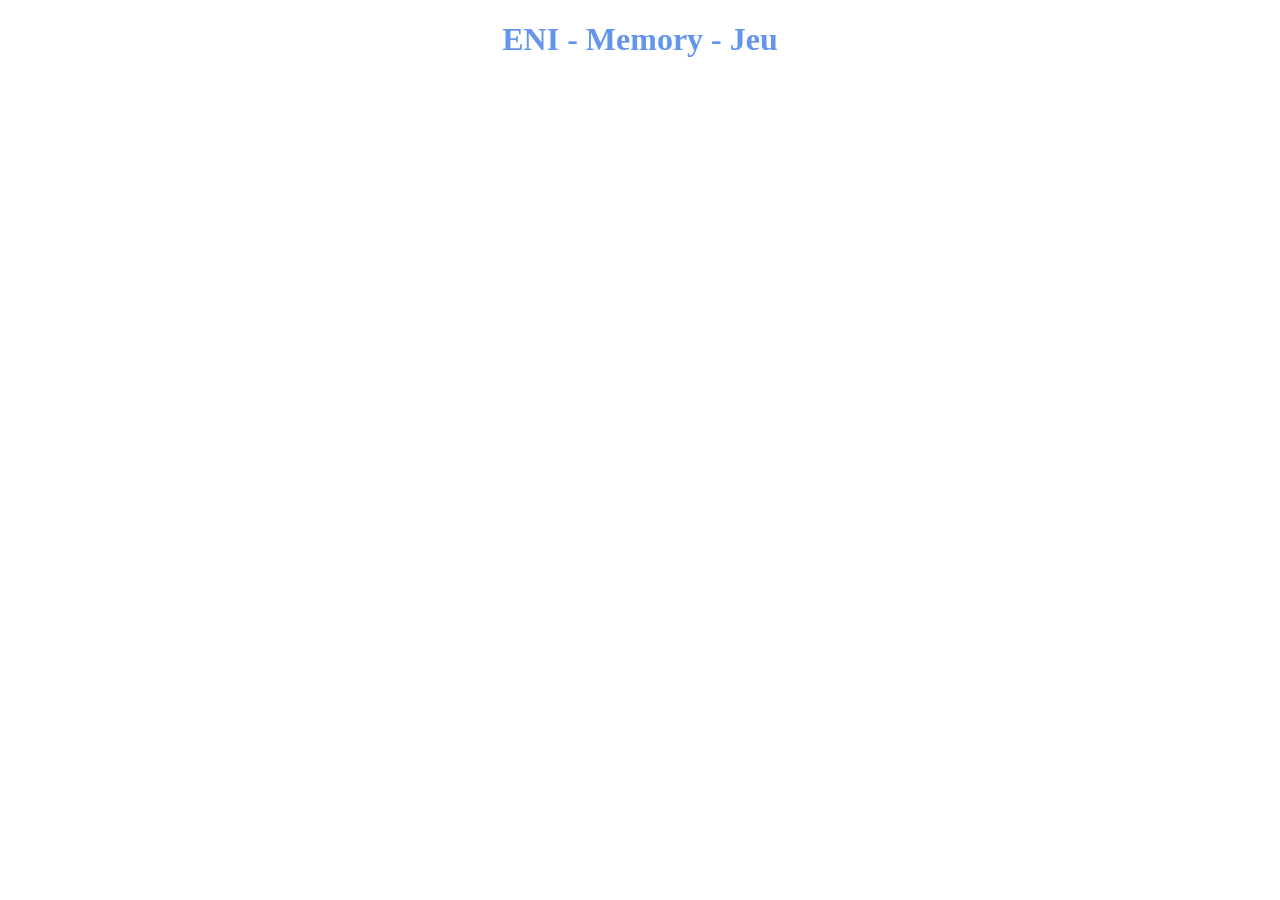
==== jeu.html @ fc8a35c4 "Première étape: des pages de l'acccueil, l'inscription et la connextion sont crées, elles fonctionnn" ====
<!DOCTYPE html>
<html lang="en">
<head>
    <meta charset="UTF-8">
    <meta name="viewport" content="width=device-width, initial-scale=1.0">
    <title>Document</title>
    <link rel="stylesheet" href="style.css">
</head>
<body>
    <h1>ENI - Memory - Jeu</h1>
</body>
</html>
---- style.css ----
img {
    width: 80%;
}

h1 {
    text-align: center;
    color: cornflowerblue;
}

header {
    text-align: center;
}

nav {
    text-align: right;
    font-size: large;
}
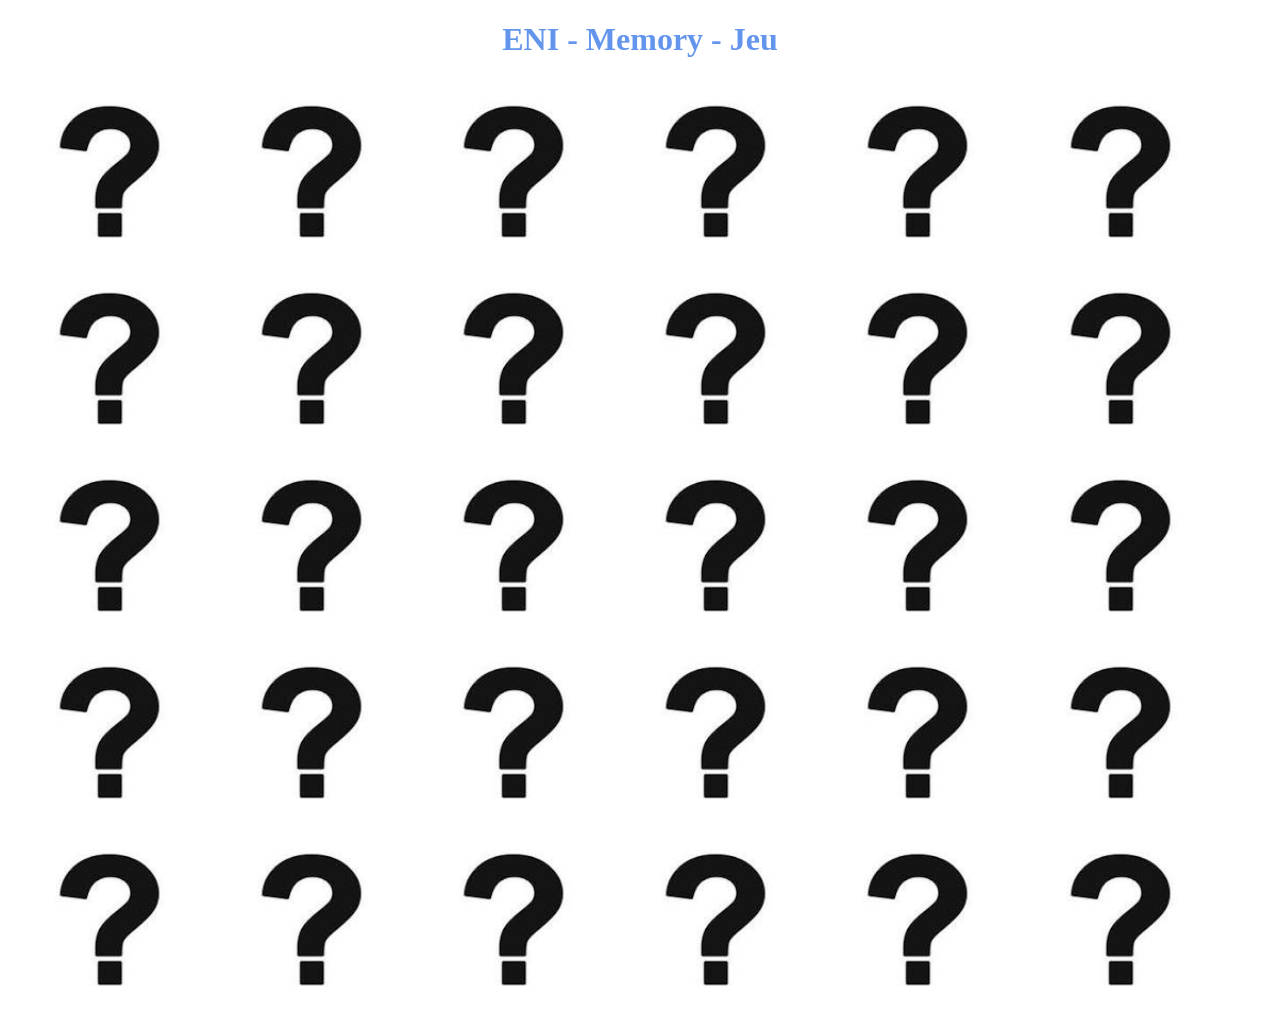
==== commit 3566e26d: "La page de Jeu créée, le jeu fonctionnne avec des contraites" ====
--- a/jeu.html
+++ b/jeu.html
@@ -5,8 +5,13 @@
     <meta name="viewport" content="width=device-width, initial-scale=1.0">
     <title>Document</title>
     <link rel="stylesheet" href="style.css">
+    <script src="JS/jeu.js" defer></script>
 </head>
 <body>
+
     <h1>ENI - Memory - Jeu</h1>
+    <section id="imageZone">
+        
+    </section>
 </body>
 </html>
--- a/style.css
+++ b/style.css
@@ -1,4 +1,4 @@
-img {
+.imgaccueil {
     width: 80%;
 }
 
@@ -14,4 +14,20 @@
 nav {
     text-align: right;
     font-size: large;
+}
+
+img {
+    width: 14%;
+    height: 14%;
+    margin: 1%;
+}
+
+.imageZone {
+    display: flex;
+    align-items:justify;
+    align-content: space-between;
+}
+
+article {
+    text-align: center;
 }
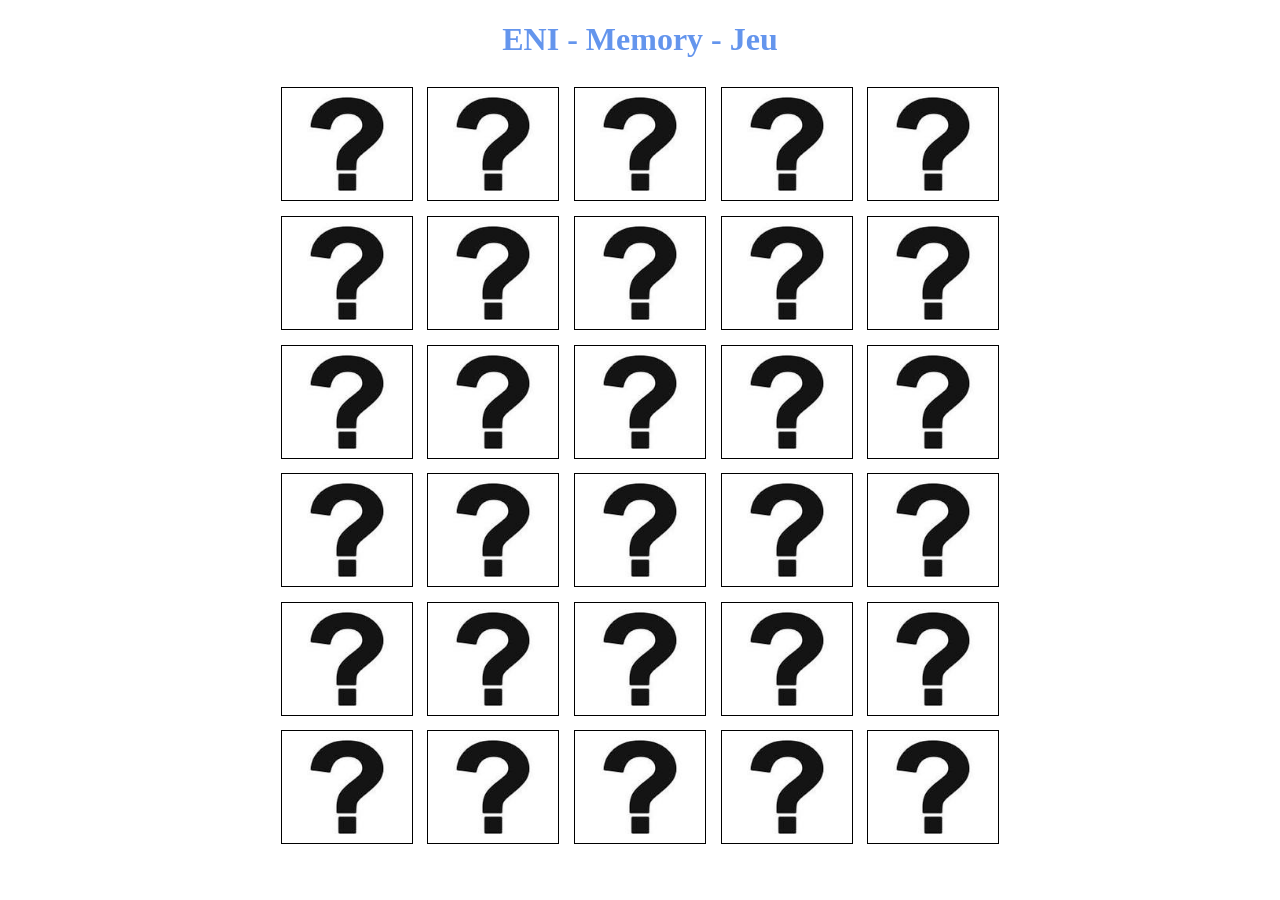
==== commit 2aff9911: "denière modif avant la présentation" ====
--- a/jeu.html
+++ b/jeu.html
@@ -10,8 +10,10 @@
 <body>
 
     <h1>ENI - Memory - Jeu</h1>
-    <section id="imageZone">
-        
-    </section>
+    <main>
+        <section id="imageZone">
+            
+        </section>
+    </main>
 </body>
 </html>
--- a/style.css
+++ b/style.css
@@ -1,10 +1,16 @@
 .imgaccueil {
-    width: 80%;
+    width: 60%;
+    height: 60%;
 }
 
 h1 {
     text-align: center;
     color: cornflowerblue;
+}
+
+main {
+    display: flex;
+    justify-content: center;
 }
 
 header {
@@ -17,17 +23,69 @@
 }
 
 img {
-    width: 14%;
-    height: 14%;
+    flex: 1;
+    width: 7rem;
+    height: 7rem;
+    align-items:justify;
     margin: 1%;
+    border: 0.1rem solid;
 }
 
-.imageZone {
+#imageZone {
+    width: 58%;
+    height: 50%;
     display: flex;
-    align-items:justify;
-    align-content: space-between;
+    flex-wrap: wrap;
+    justify-content: center;
+    align-items: center;
 }
 
-article {
-    text-align: center;
+form {
+    width: 60%;
+    height: 60%;
+    align-self:center;
+    padding-left: 15rem;
+}
+
+input {
+    width: 100%;
+  padding: 1rem 2rem;
+  margin: 1rem 0;
+  box-sizing: border-box;
+}
+
+legend {
+    font-size:x-large;
+    padding-left: 15rem;
+    margin-top: 5rem;
+    margin-bottom: 1rem;
+}
+
+.login {
+    margin-top: 5rem;
+    margin-left: 10rem;
+    margin-right: 10rem;
+}
+
+button {
+    margin-right: 1rem;
+}
+
+.profile {
+    margin-top: 5rem;
+    margin-left: 5rem;
+}
+
+.champ {
+    margin-left: 10rem;
+    font-size: larger;
+}
+
+.titre {
+    font-style: italic;
+    font-size: larger;
+}
+
+.lien {
+    margin-right: 2rem;
 }
